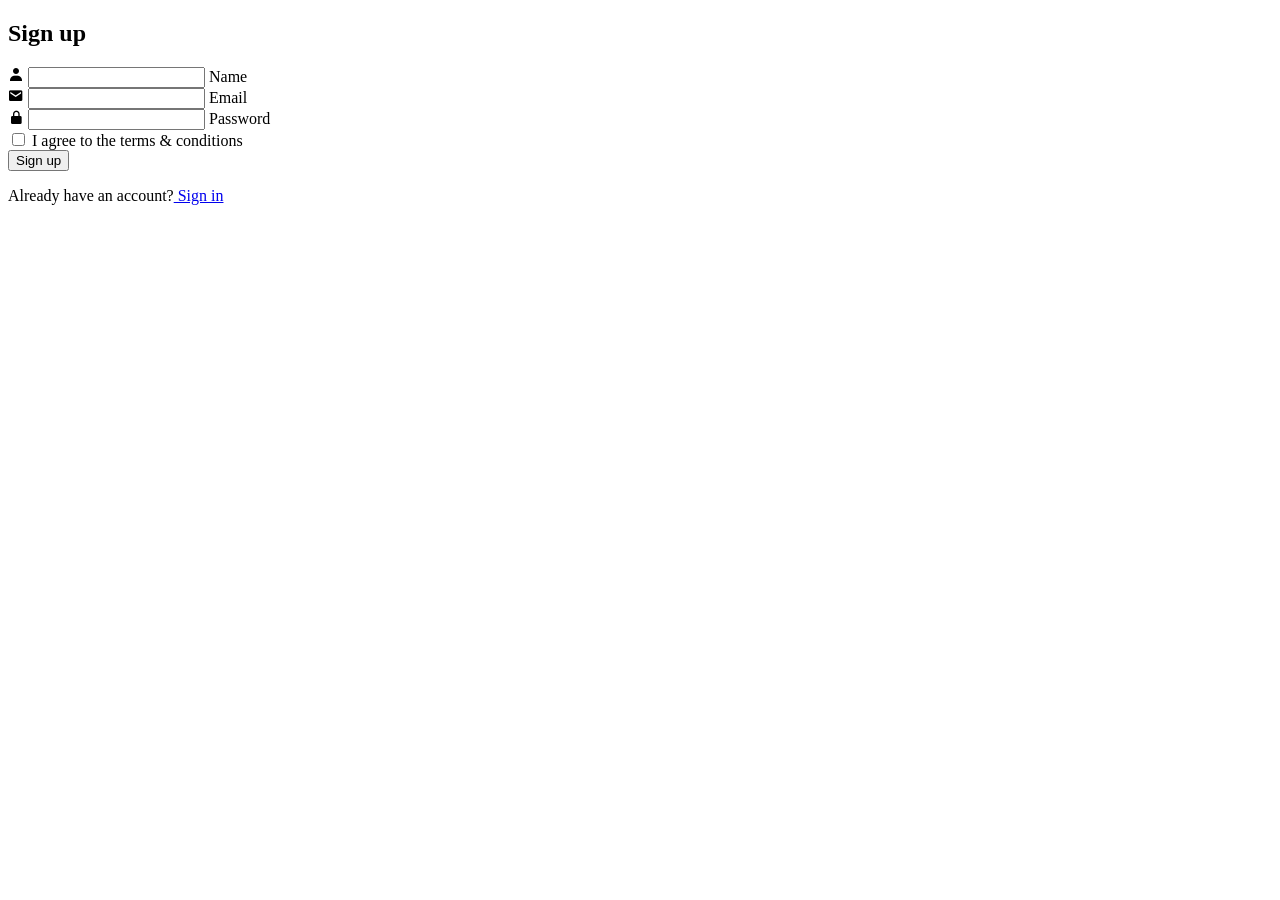
==== index6.html @ 7f056918 "made some changes" ====
<!DOCTYPE html>
<html lang="en">
<head>
    <meta charset="UTF-8">
    <meta name="viewport" content="width=device-width, initial-scale=1.0">
    <title>website</title>
    <link rel="stylesheet" href="style6.css">
    <link href='https://unpkg.com/boxicons@2.1.4/css/boxicons.min.css'rel='stylesheet'>
</head>
<body>
    <div class="logreg-box">
        <div class="form-box login">
            <form action="#">
                <h2>Sign up</h2>

                <div class="input-box">
                    <span class="icon"><i class='bx bxs-user'></i></span>
                    <input type="text" required>
                    <label>Name</label>
                 </div>

             <div class="input-box">
                <span class="icon"><i class='bx bxs-envelope'></i></span>
                <input type="email" required>
                <label>Email</label>
             </div>

             <div class="input-box">
                <span class="icon"><i class='bx bxs-lock-alt' ></i></span>
                <input type="password" required>
                <label>Password</label>  </div>

                <div class="remember-forget">
                   <label><input type="checkbox"> I agree to the terms & conditions</label>
                </div>

                <button type="submit" class="btn">Sign up</button>

                <div class="login-register">
                   <p>Already have an account?<a href="#"class="login-iink"> Sign in</a></p>
               </div>
           </form>
        </div>
</body>
</html>
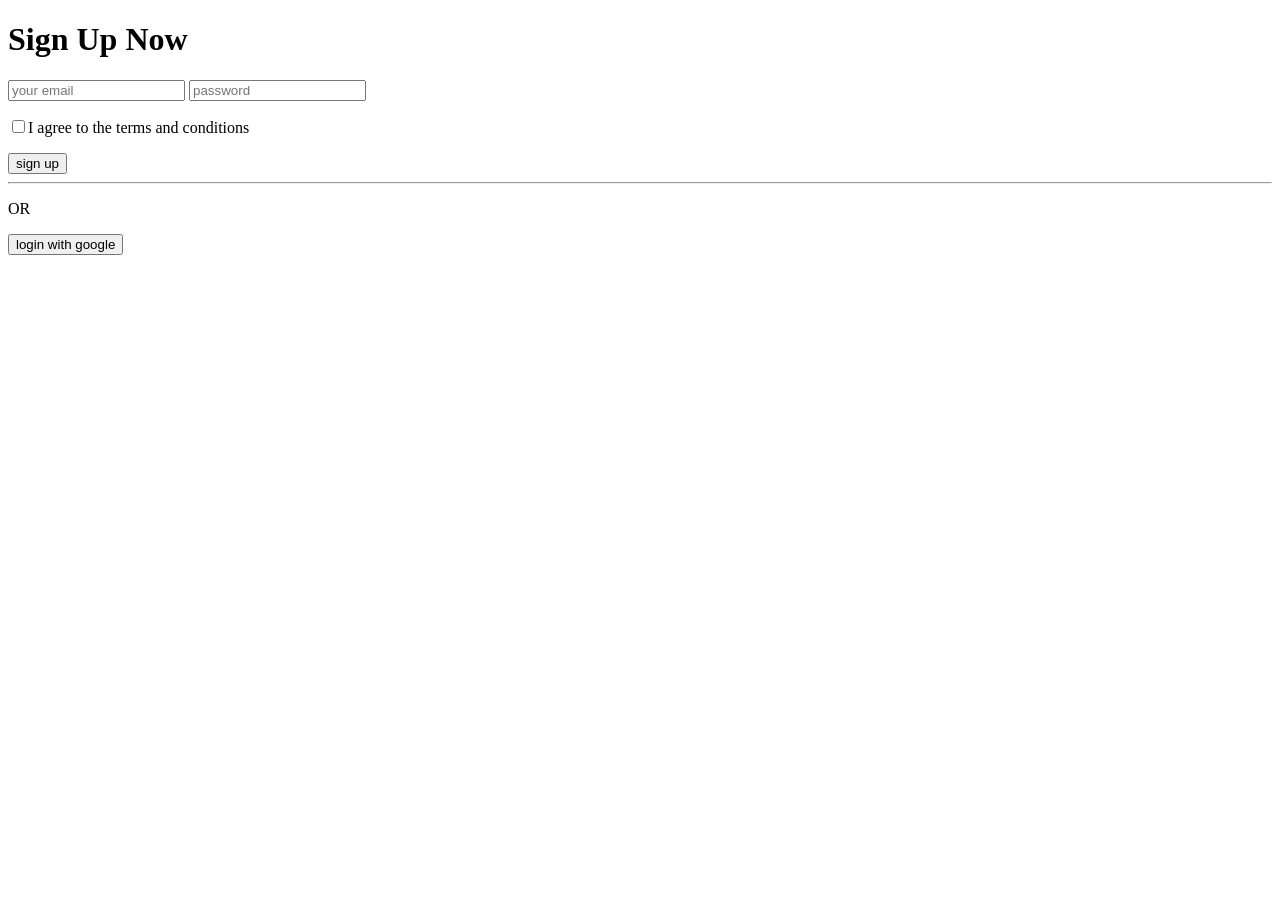
==== commit 7a474740: "made some changes" ====
--- a/index6.html
+++ b/index6.html
@@ -3,43 +3,20 @@
 <head>
     <meta charset="UTF-8">
     <meta name="viewport" content="width=device-width, initial-scale=1.0">
-    <title>website</title>
+    <title>Sign Up form</title>
     <link rel="stylesheet" href="style6.css">
-    <link href='https://unpkg.com/boxicons@2.1.4/css/boxicons.min.css'rel='stylesheet'>
 </head>
 <body>
-    <div class="logreg-box">
-        <div class="form-box login">
-            <form action="#">
-                <h2>Sign up</h2>
-
-                <div class="input-box">
-                    <span class="icon"><i class='bx bxs-user'></i></span>
-                    <input type="text" required>
-                    <label>Name</label>
-                 </div>
-
-             <div class="input-box">
-                <span class="icon"><i class='bx bxs-envelope'></i></span>
-                <input type="email" required>
-                <label>Email</label>
-             </div>
-
-             <div class="input-box">
-                <span class="icon"><i class='bx bxs-lock-alt' ></i></span>
-                <input type="password" required>
-                <label>Password</label>  </div>
-
-                <div class="remember-forget">
-                   <label><input type="checkbox"> I agree to the terms & conditions</label>
-                </div>
-
-                <button type="submit" class="btn">Sign up</button>
-
-                <div class="login-register">
-                   <p>Already have an account?<a href="#"class="login-iink"> Sign in</a></p>
-               </div>
-           </form>
-        </div>
+    <div class="sign-up-form">
+        <h1>Sign Up Now</h1>
+        <form>
+            <input type="email" class="input-box" placeholder="your email">
+            <input type="email" class="input-box" placeholder="password">
+            <p><span><input type="checkbox"></span>I agree to the terms and conditions</p>
+        </form>
+        <button type ="button" class="signup-btn">sign up</button>
+        <hr>
+        <p class="or">OR</p>
+        <button type ="button" class="signup-btn">login with google</button>
 </body>
 </html>
